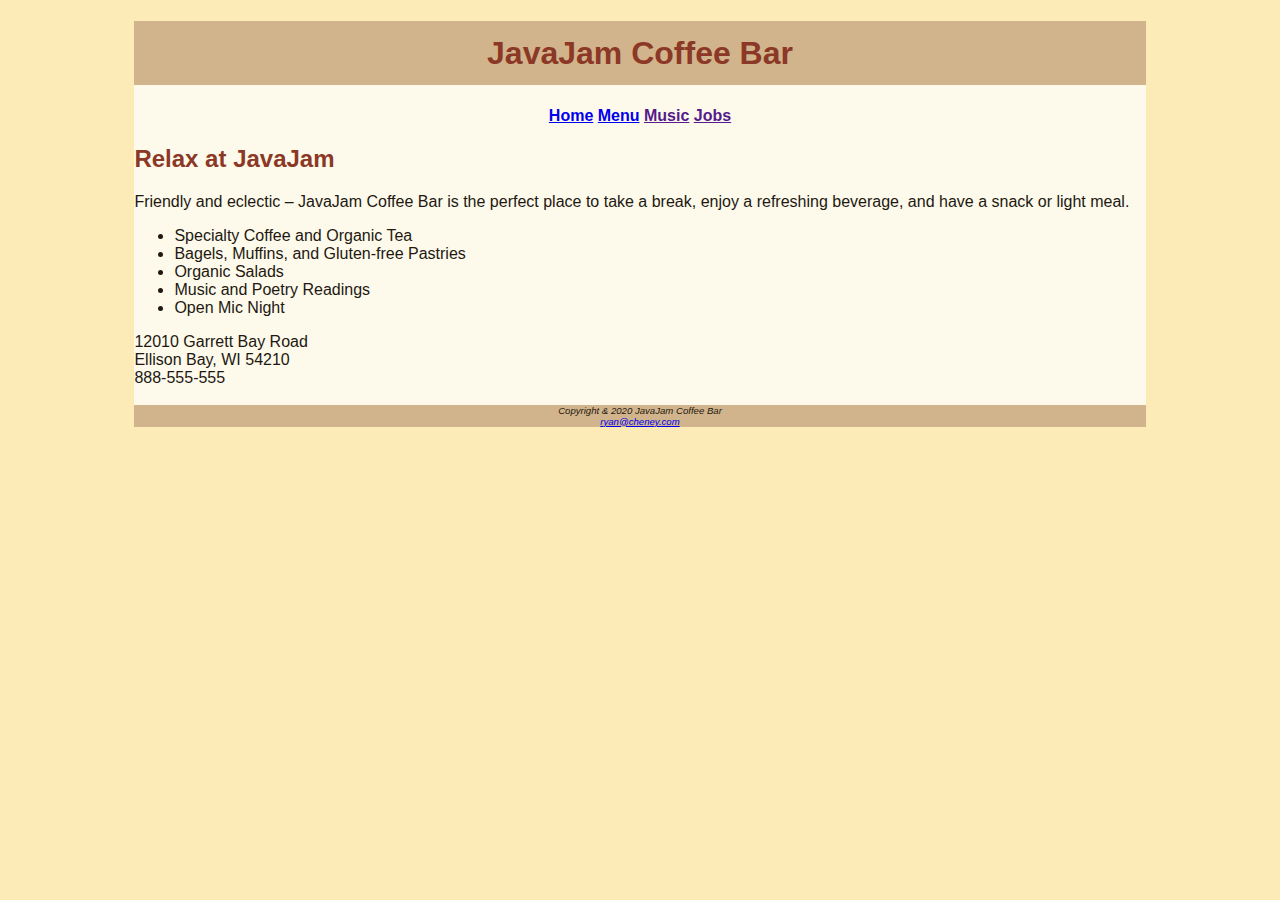
==== javajam/index.html @ d29c7bf9 "Initial Setup" ====
<!DOCTYPE html>
<html lang="en">
  <head>
    <meta charset="UTF-8" />
    <meta http-equiv="X-UA-Compatible" content="IE=edge" />
    <meta name="viewport" content="width=device-width, initial-scale=1.0" />
    <title>Ryan Cheney &mdash; JavaJam Coffee House</title>
    <meta name="description" content="JavaJam Coffee Bar Case Study" />
    <meta name="author" content="Ryan Cheney" />
    <meta
      name="keywords"
      content="Homework, USU, Data Analytics and Information Systems"
    />
    <link rel="stylesheet" href="javajam.css" />
  </head>

  <body>
    <div id="wrapper">
      <header>
        <h1>JavaJam Coffee Bar</h1>
      </header>
      <nav>
        <a href="index.html">Home</a>
        <a href="menu.html">Menu</a>
        <a href="">Music</a>
        <a href="">Jobs</a>
      </nav>
      <main>
        <h2>Relax at JavaJam</h2>
        <p>
          Friendly and eclectic &ndash; JavaJam Coffee Bar is the perfect place
          to take a break, enjoy a refreshing beverage, and have a snack or
          light meal.
        </p>

        <ul>
          <li>Specialty Coffee and Organic Tea</li>
          <li>Bagels, Muffins, and Gluten-free Pastries</li>
          <li>Organic Salads</li>
          <li>Music and Poetry Readings</li>
          <li>Open Mic Night</li>
        </ul>

        <div>
          12010 Garrett Bay Road <br />
          Ellison Bay, WI 54210 <br />
          888-555-555 <br /><br />
        </div>
      </main>
      <footer>
        Copyright &amp; 2020 JavaJam Coffee Bar <br />
        <a href="mailto:ryan@cheney.com">ryan@cheney.com</a>
      </footer>
    </div>
  </body>
</html>
---- javajam/javajam.css ----
body {
  background-color: #fcebb6;
  color: #221811;
  font-family: Tahoma, Arial, sans-serif;
}

header {
  background-color: #d2b48c;
  color: #8c3826;
  text-align: center;
}

h1 {
  line-height: 200%;
}

h2 {
  color: #8c3826;
}

nav {
  text-align: center;
  font-weight: bold;
}

footer {
  background-color: #d2b48c;
  font-size: 0.6em;
  font-style: italic;
  text-align: center;
}

#wrapper{
  width: 80%;
  background-color: #fefaeb;
  margin-right: auto;
  margin-left: auto;
}
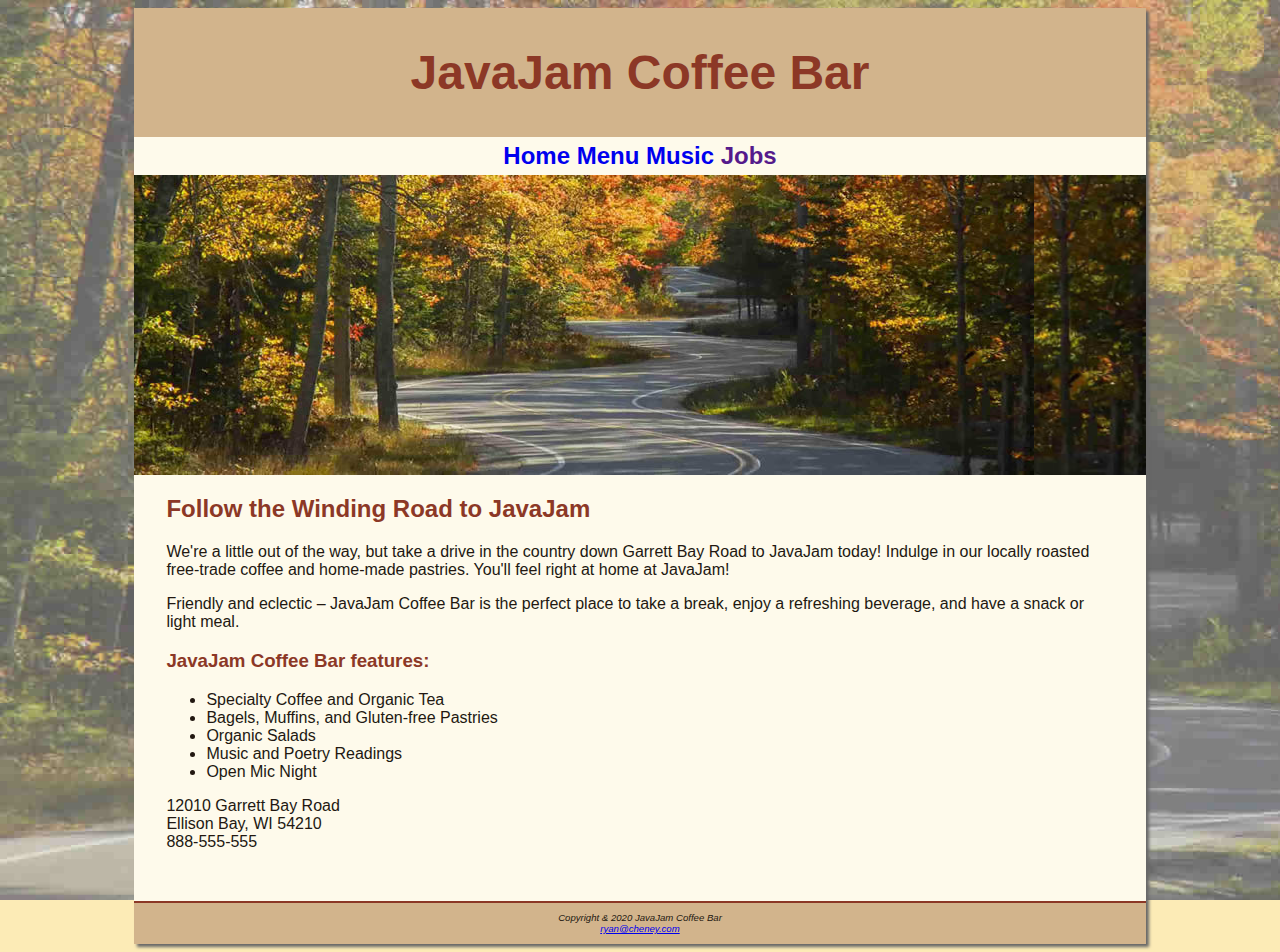
==== commit 55efbafd: "Assignment 5" ====
--- a/javajam/index.html
+++ b/javajam/index.html
@@ -22,17 +22,29 @@
       <nav>
         <a href="index.html">Home</a>
         <a href="menu.html">Menu</a>
-        <a href="">Music</a>
+        <a href="music.html">Music</a>
         <a href="">Jobs</a>
       </nav>
+      <div id="homehero">
+        <img
+          src="images/hero.jpg"
+          alt="Displays a winding road through a colorful autumn forest"
+        />
+      </div>
       <main>
-        <h2>Relax at JavaJam</h2>
+        <h2>Follow the Winding Road to JavaJam</h2>
+        <p>
+          We're a little out of the way, but take a drive in the country down
+          Garrett Bay Road to JavaJam today! Indulge in our locally roasted
+          free-trade coffee and home-made pastries. You'll feel right at home at
+          JavaJam!
+        </p>
         <p>
           Friendly and eclectic &ndash; JavaJam Coffee Bar is the perfect place
           to take a break, enjoy a refreshing beverage, and have a snack or
           light meal.
         </p>
-
+        <h3>JavaJam Coffee Bar features:</h3>
         <ul>
           <li>Specialty Coffee and Organic Tea</li>
           <li>Bagels, Muffins, and Gluten-free Pastries</li>
--- a/javajam/javajam.css
+++ b/javajam/javajam.css
@@ -1,4 +1,8 @@
 body {
+  background-image: url('images/fadedroad50.jpg');
+  background-repeat: no-repeat;
+  background-size: cover;
+  background-attachment: fixed;
   background-color: #fcebb6;
   color: #221811;
   font-family: Tahoma, Arial, sans-serif;
@@ -8,10 +12,13 @@
   background-color: #d2b48c;
   color: #8c3826;
   text-align: center;
+  padding-top: 5px;
+  padding-bottom: 5px;
 }
 
 h1 {
-  line-height: 200%;
+  font-size: 3em;
+  font-family: 'Bayon', sans-serif;
 }
 
 h2 {
@@ -21,6 +28,9 @@
 nav {
   text-align: center;
   font-weight: bold;
+  font-size: 1.5em;
+  padding-top: 5px;
+  padding-bottom: 5px;
 }
 
 footer {
@@ -28,11 +38,56 @@
   font-size: 0.6em;
   font-style: italic;
   text-align: center;
+  padding: 1em;
+  border-top: 2px solid #8c3826;
 }
 
 #wrapper{
   width: 80%;
+  min-width: 900px;
+  max-width: 1280px;
+  box-shadow: 3px 3px 3px #676767;
   background-color: #fefaeb;
   margin-right: auto;
   margin-left: auto;
 }
+
+nav a {
+  text-decoration: none;
+}
+
+h4 {
+  background-color: #d2b48c;
+  font-size: 1.2em;
+  padding-left: .5em;
+  padding-bottom: .25em;
+}
+
+h3,
+dt {
+  color: #8c3826;
+}
+
+main {
+  display: block;
+  padding-left: 2em;
+  padding-right: 2em;
+	padding-bottom: 2em;
+}
+
+.details {
+  padding-left: 20%;
+  padding-right: 20%;
+}
+
+img {
+  border-style: none;
+  max-width: 100%;
+  height: auto;}
+
+#homehero{
+  height: 300px;
+  background-image: url(images/hero.jpg);
+	background-repeat: no-repeat;;
+  background-size: cover;
+}
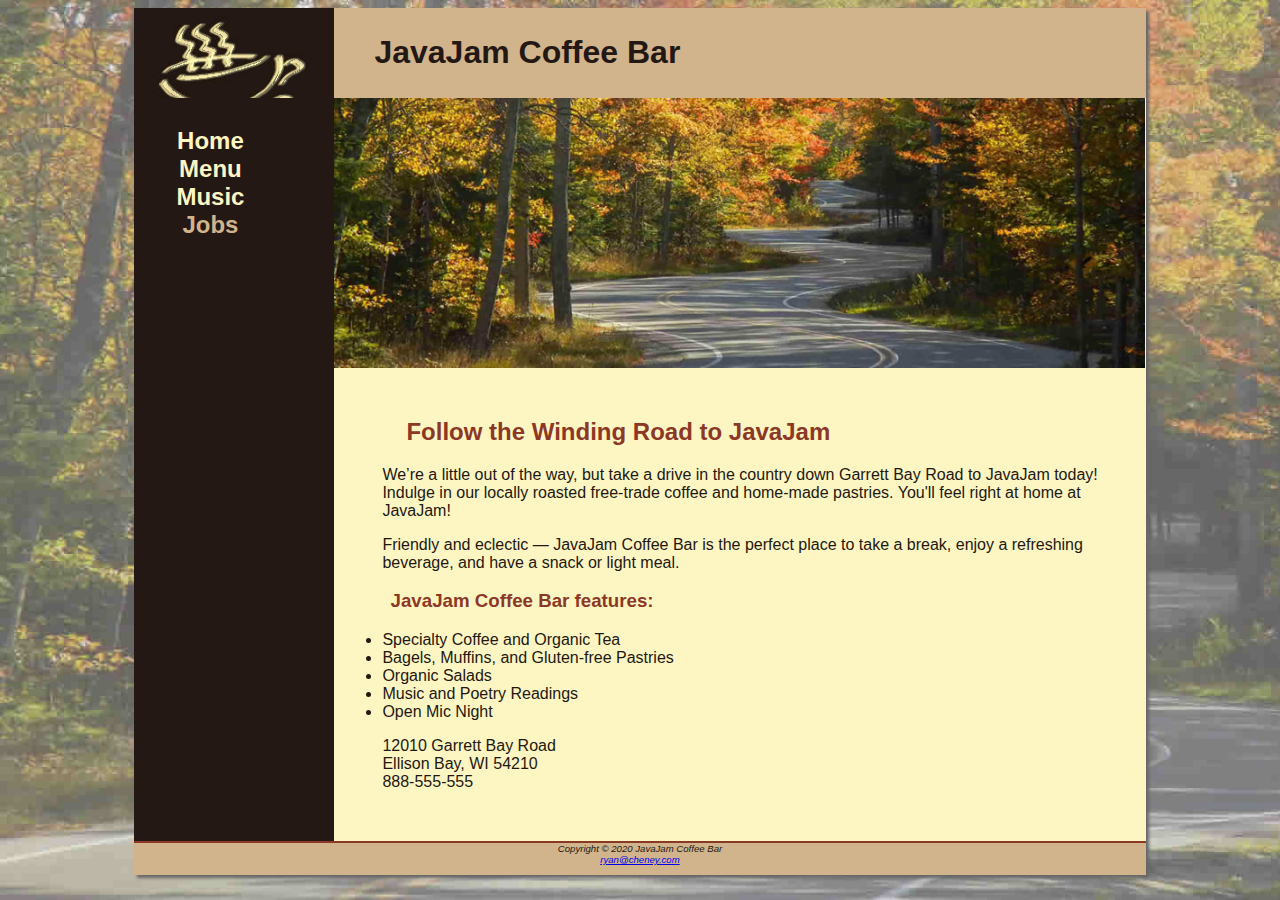
==== commit 9277e082: "Assignment 6" ====
--- a/javajam/index.html
+++ b/javajam/index.html
@@ -6,41 +6,41 @@
     <meta name="viewport" content="width=device-width, initial-scale=1.0" />
     <title>Ryan Cheney &mdash; JavaJam Coffee House</title>
     <meta name="description" content="JavaJam Coffee Bar Case Study" />
-    <meta name="author" content="Ryan Cheney" />
+    <meta name="author" conte nt="Ryan Cheney" />
     <meta
       name="keywords"
       content="Homework, USU, Data Analytics and Information Systems"
     />
     <link rel="stylesheet" href="javajam.css" />
+    <link rel="shortcut icon" href="favicon.ico">
   </head>
 
   <body>
     <div id="wrapper">
       <header>
-        <h1>JavaJam Coffee Bar</h1>
+        <h1><a href="index.html">JavaJam Coffee Bar</a></h1>
+        
       </header>
       <nav>
-        <a href="index.html">Home</a>
-        <a href="menu.html">Menu</a>
-        <a href="music.html">Music</a>
-        <a href="">Jobs</a>
+        <ul>
+        <li><a href="index.html">Home</a></li>
+        <li><a href="menu.html">Menu</a></li>
+        <li><a href="music.html">Music</a></li>
+        <li><a href="">Jobs</a></li>
+      </ul>
       </nav>
-      <div id="homehero">
-        <img
-          src="images/hero.jpg"
-          alt="Displays a winding road through a colorful autumn forest"
-        />
-      </div>
       <main>
+        <div id="homehero">
+        </div>
         <h2>Follow the Winding Road to JavaJam</h2>
         <p>
-          We're a little out of the way, but take a drive in the country down
+          We&#8217;re a little out of the way, but take a drive in the country down
           Garrett Bay Road to JavaJam today! Indulge in our locally roasted
           free-trade coffee and home-made pastries. You'll feel right at home at
           JavaJam!
         </p>
         <p>
-          Friendly and eclectic &ndash; JavaJam Coffee Bar is the perfect place
+          Friendly and eclectic &mdash; JavaJam Coffee Bar is the perfect place
           to take a break, enjoy a refreshing beverage, and have a snack or
           light meal.
         </p>
@@ -60,7 +60,7 @@
         </div>
       </main>
       <footer>
-        Copyright &amp; 2020 JavaJam Coffee Bar <br />
+        Copyright &copy; 2020 JavaJam Coffee Bar <br>
         <a href="mailto:ryan@cheney.com">ryan@cheney.com</a>
       </footer>
     </div>
--- a/javajam/javajam.css
+++ b/javajam/javajam.css
@@ -10,14 +10,32 @@
 
 header {
   background-color: #d2b48c;
-  color: #8c3826;
-  text-align: center;
+  color: #231814;
   padding-top: 5px;
   padding-bottom: 5px;
+  padding-left: 240px;
+  background-image: url('images/coffeelogo.jpg');
+  background-repeat: no-repeat;
+}
+
+header a {
+	text-decoration: none;
+}
+
+header a:link {
+	color: #231814;
+}
+
+header a:visited {
+	color: #231814;
+}
+
+header a:hover {
+	color: #FEF6C2;
 }
 
 h1 {
-  font-size: 3em;
+  font-size: 2.5 em;
   font-family: 'Bayon', sans-serif;
 }
 
@@ -26,11 +44,30 @@
 }
 
 nav {
+  float: left;
   text-align: center;
   font-weight: bold;
   font-size: 1.5em;
   padding-top: 5px;
   padding-bottom: 5px;
+  width: 200px;
+}
+
+nav a:link {
+  color: #fef6c2;
+}
+
+nav a:visited {
+  color: #d2b48c;
+}
+
+nav a:hover {
+  color: #cc9933;
+}
+
+nav ul {
+  list-style-type: none;
+  padding-left: 0;
 }
 
 footer {
@@ -38,7 +75,7 @@
   font-size: 0.6em;
   font-style: italic;
   text-align: center;
-  padding: 1em;
+  padding-bottom: 1em;
   border-top: 2px solid #8c3826;
 }
 
@@ -47,9 +84,10 @@
   min-width: 900px;
   max-width: 1280px;
   box-shadow: 3px 3px 3px #676767;
-  background-color: #fefaeb;
+  background-color: #231814;
   margin-right: auto;
   margin-left: auto;
+  padding: 0;
 }
 
 nav a {
@@ -60,7 +98,10 @@
   background-color: #d2b48c;
   font-size: 1.2em;
   padding-left: .5em;
-  padding-bottom: .25em;
+  text-transform: uppercase;
+  border-bottom:m 1px solid #221811;
+  padding-bottom: 0;
+  clear: left;
 }
 
 h3,
@@ -70,14 +111,24 @@
 
 main {
   display: block;
-  padding-left: 2em;
+  padding-left: 0;
+  padding-right: 0;
+	padding-bottom: 2em;
+  margin-left: 200px;
+  background-color: #fef6c2;
+  overflow: auto;
+}
+
+/* main descendent selectors */
+main h1, h2, h3, h4, p, div, ul, dl {
+  padding-left: 3em;
   padding-right: 2em;
-	padding-bottom: 2em;
 }
 
 .details {
   padding-left: 20%;
   padding-right: 20%;
+  overflow: auto;
 }
 
 img {
@@ -89,5 +140,34 @@
   height: 300px;
   background-image: url(images/hero.jpg);
 	background-repeat: no-repeat;;
-  background-size: cover;
+  background-size: 100%;
 }
+
+* {
+  box-sizing: border-box;
+}
+
+#heromugs {
+  height: 300px;
+  background-image: url(images/heromugs.jpg);
+	background-repeat: no-repeat;;
+  background-size: 100%;
+}
+
+#heroguitar {
+  height: 300px;
+  background-image: url(images/heroguitar.jpg);
+	background-repeat: no-repeat;;
+  background-size: 100%;
+}
+
+.floatleft {
+  float: left;
+  padding-right: 2em;
+  padding-bottom: 2em;
+}
+
+.onethird {
+  float: left;
+  width: 33%;
+}